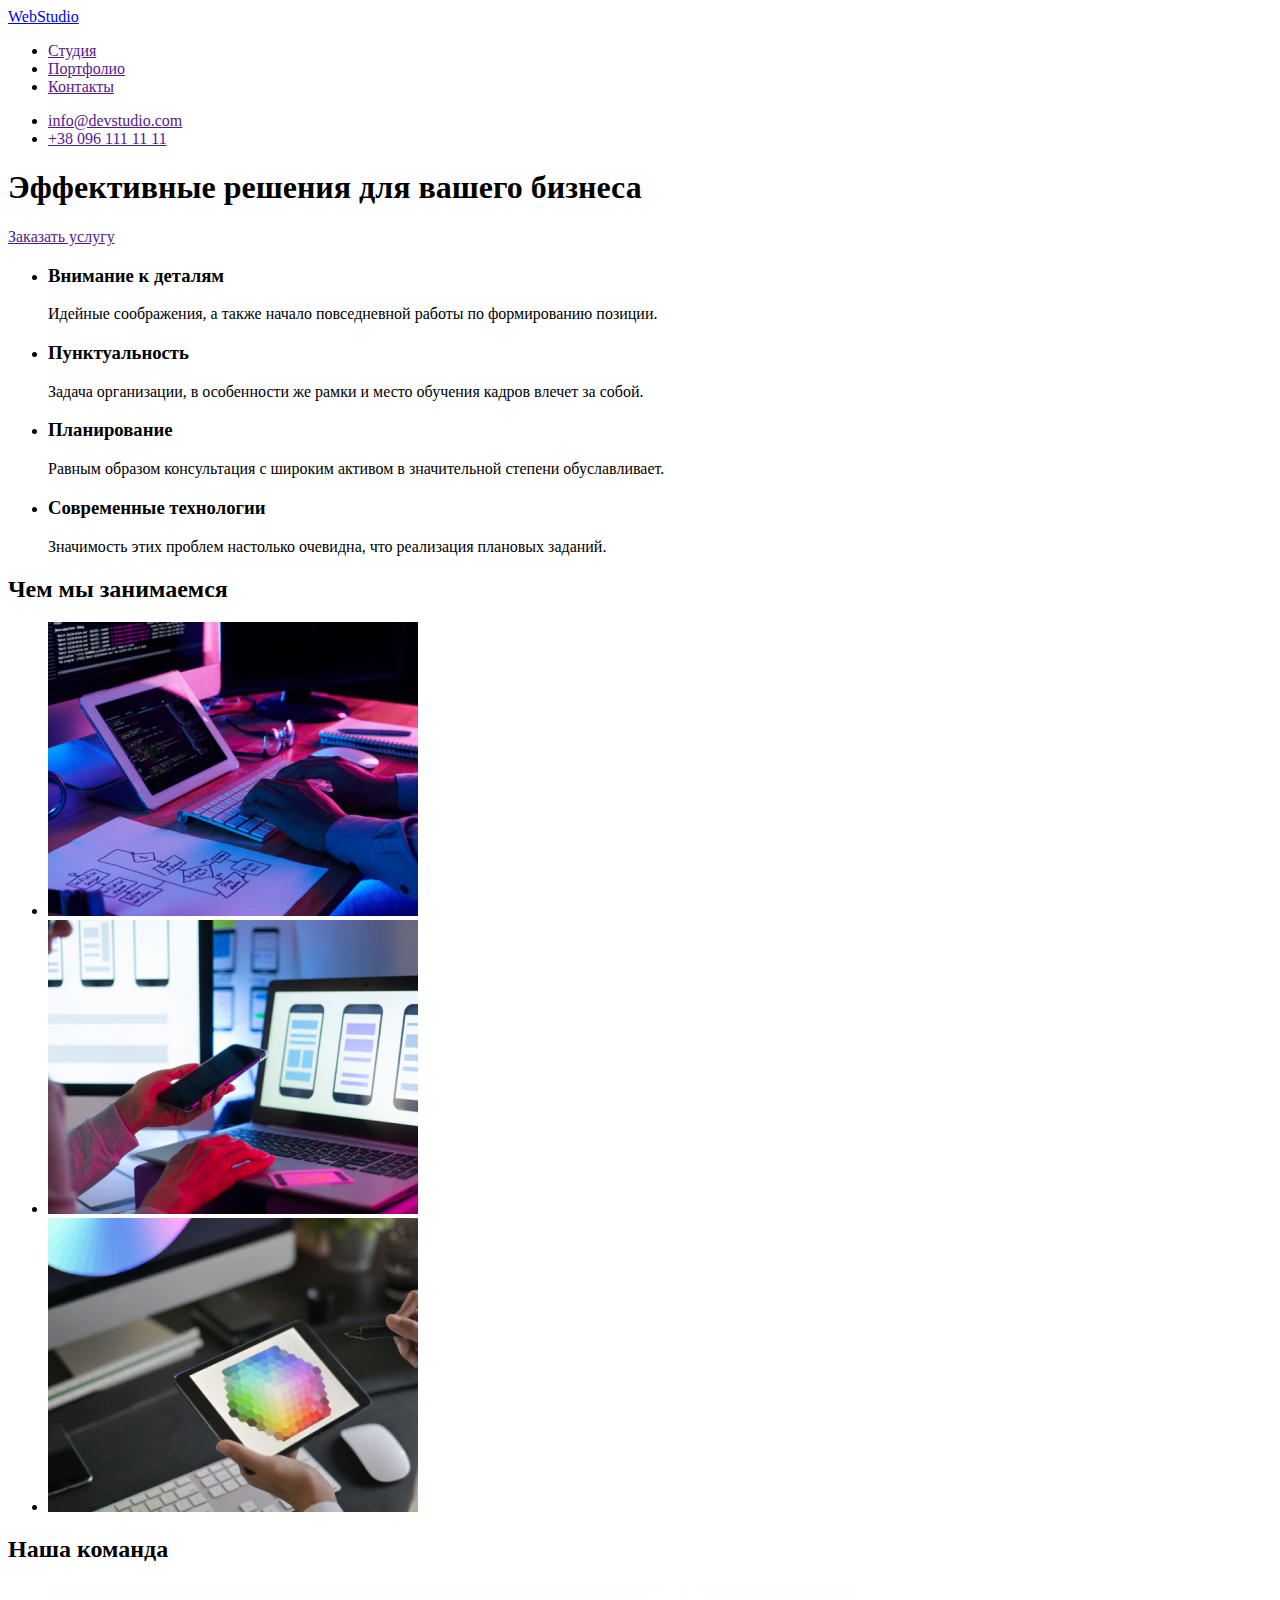
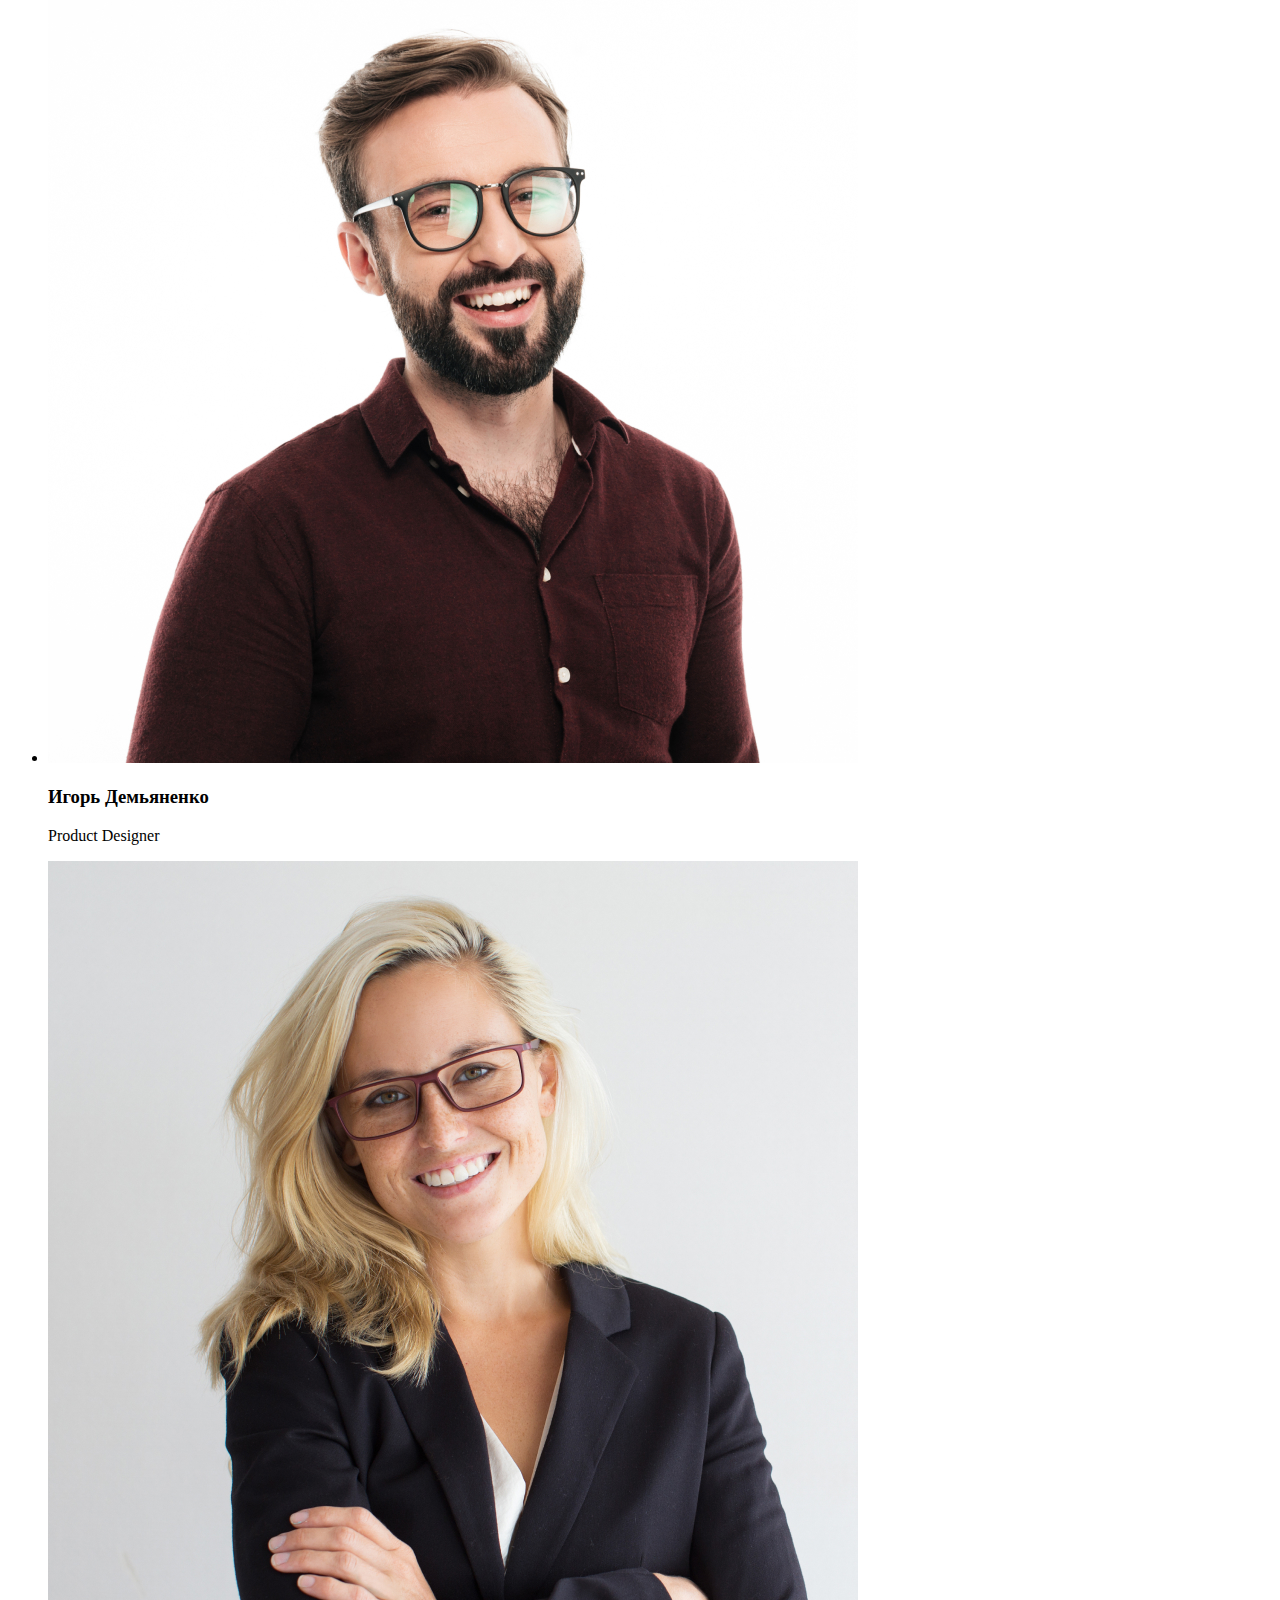
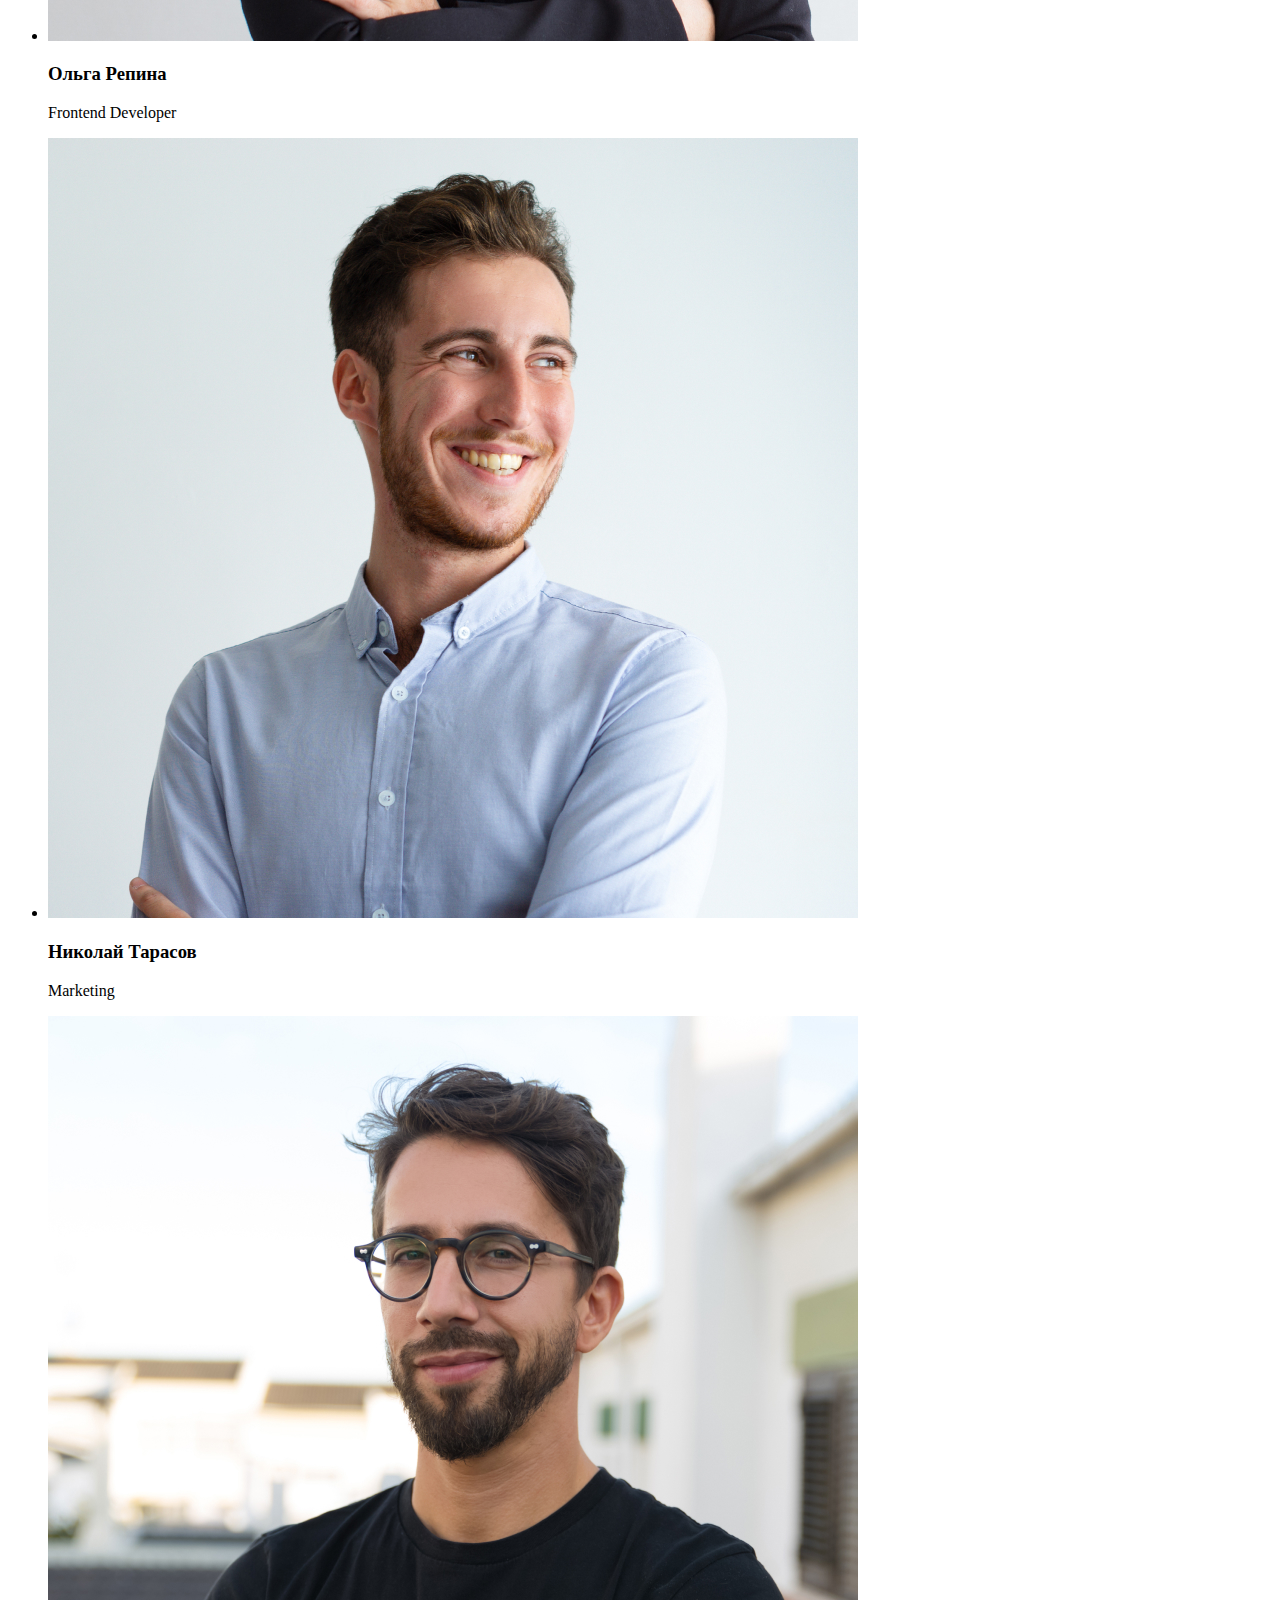
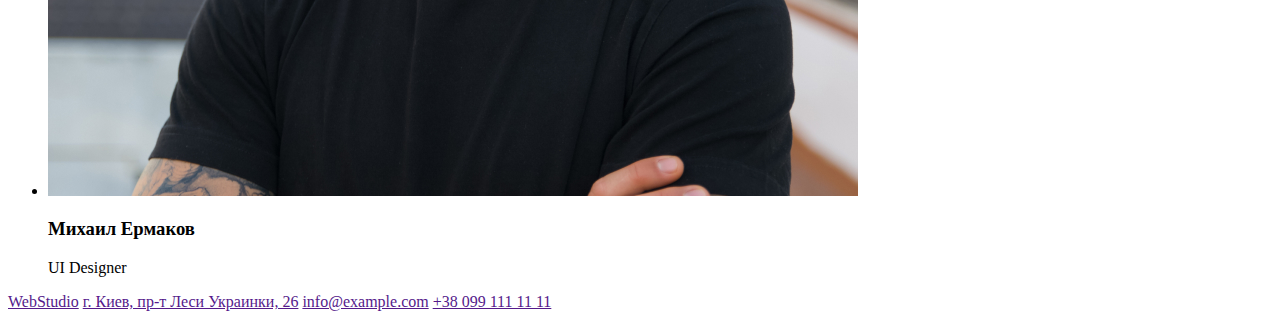
==== index.html @ 7e4f7a7e "moved files" ====
<!DOCTYPE html>
<html lang="en">
<head>
    <meta charset="UTF-8">
    <meta name="viewport" content=", initial-scale=1.0">
    <title>Document</title>
</head>
<body>
    <!--Шапка сайта-->
    <header>
        <nav>
        <a href="/">  
            WebStudio
        </a>

        <ul>
            <li><a href="">Студия</a></li>
            <li><a href="">Портфолио</a></li>
            <li><a href="">Контакты</a></li>
        </ul>

        <ul>
         <li><a href="">info@devstudio.com</a></li>
         <li><a href="">+38 096 111 11 11</a></li>
        </ul>
        </nav>
     </header>
    
     <main>
     <!--Герой-->
     <section>
         <h1>Эффективные решения для вашего бизнеса</h1>
         <a href="">Заказать услугу</a>
     </section>
     
     <!--Преимущества-->
     <ul>
         <li>
             <h3>Внимание к деталям</h3>
             <p>Идейные соображения, а также начало повседневной работы по формированию позиции.</p>
         </li>
        <li>
            <h3>Пунктуальность</h3>
            <p>Задача организации, в особенности же рамки и место обучения кадров влечет за собой.</p>
        </li>
        <li>
            <h3>Планирование</h3>
            <p>Равным образом консультация с широким активом в значительной степени обуславливает.</p>
        </li>
        <li>
            <h3>Современные технологии</h3>
            <p>Значимость этих проблем настолько очевидна, что реализация плановых заданий.</p>
        </li>
     </ul>

     <section>
         <h2>Чем мы занимаемся</h2>

         <ul>
            <li>
                <img src="./imajes/job1.jpg" alt="Работает на компе">
            </li>
            <li>
              <img src="./imajes/job2.jpg" alt="Работает в телефоне">
            </li>
            <li>
              <img src="./imajes/job3.jpg" alt="Работает на планшете">
            </li>
         </ul>
     </section>

     <!--Команда-->
     <section>
         <h2>Наша команда</h2>

         <ul>
             <li>
              <img src="./imajes/worker1.jpg" alt="">
              <h3>Игорь Демьяненко</h3>
              <p>Product Designer</p>
             </li>
             <li>
              <img src="./imajes/worker2.jpg" alt="">
              <h3>Ольга Репина</h3>
              <p>Frontend Developer</p>
             </li>
             <li>
              <img src="./imajes/worker3.jpg" alt="">
              <h3>Николай Тарасов</h3>
              <p>Marketing</p>
             </li>
             <li>
              <img src="./imajes/worker4.jpg" alt="">
              <h3>Михаил Ермаков</h3>
              <p>UI Designer</p>
              </li>
         </ul>
     </section>

     </main>
     <!--Футер-->
     <footer>
        <a href="">WebStudio</a>
        <a href="">г. Киев, пр-т Леси Украинки, 26</a>
        <a href="">info@example.com</a>
        <a href="">+38 099 111 11 11</a>
     </footer>
         
     
</body>
</html>
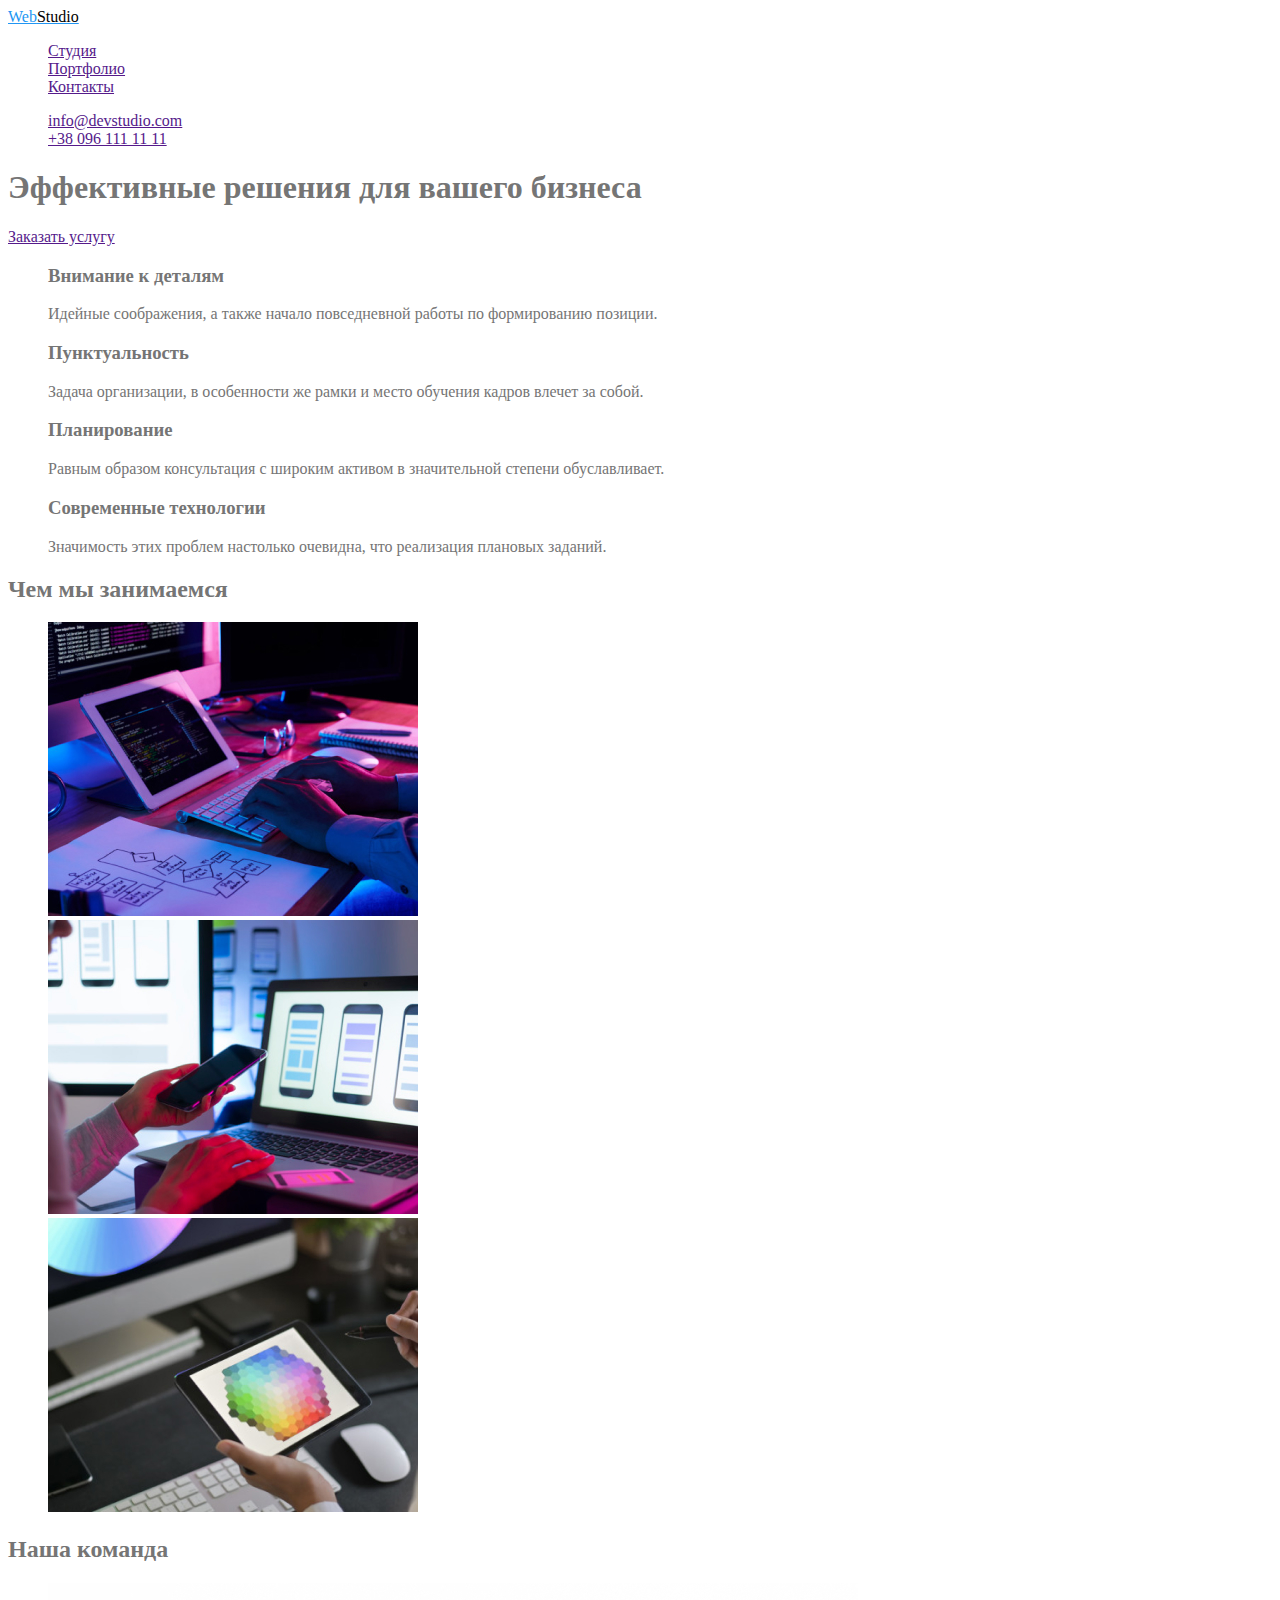
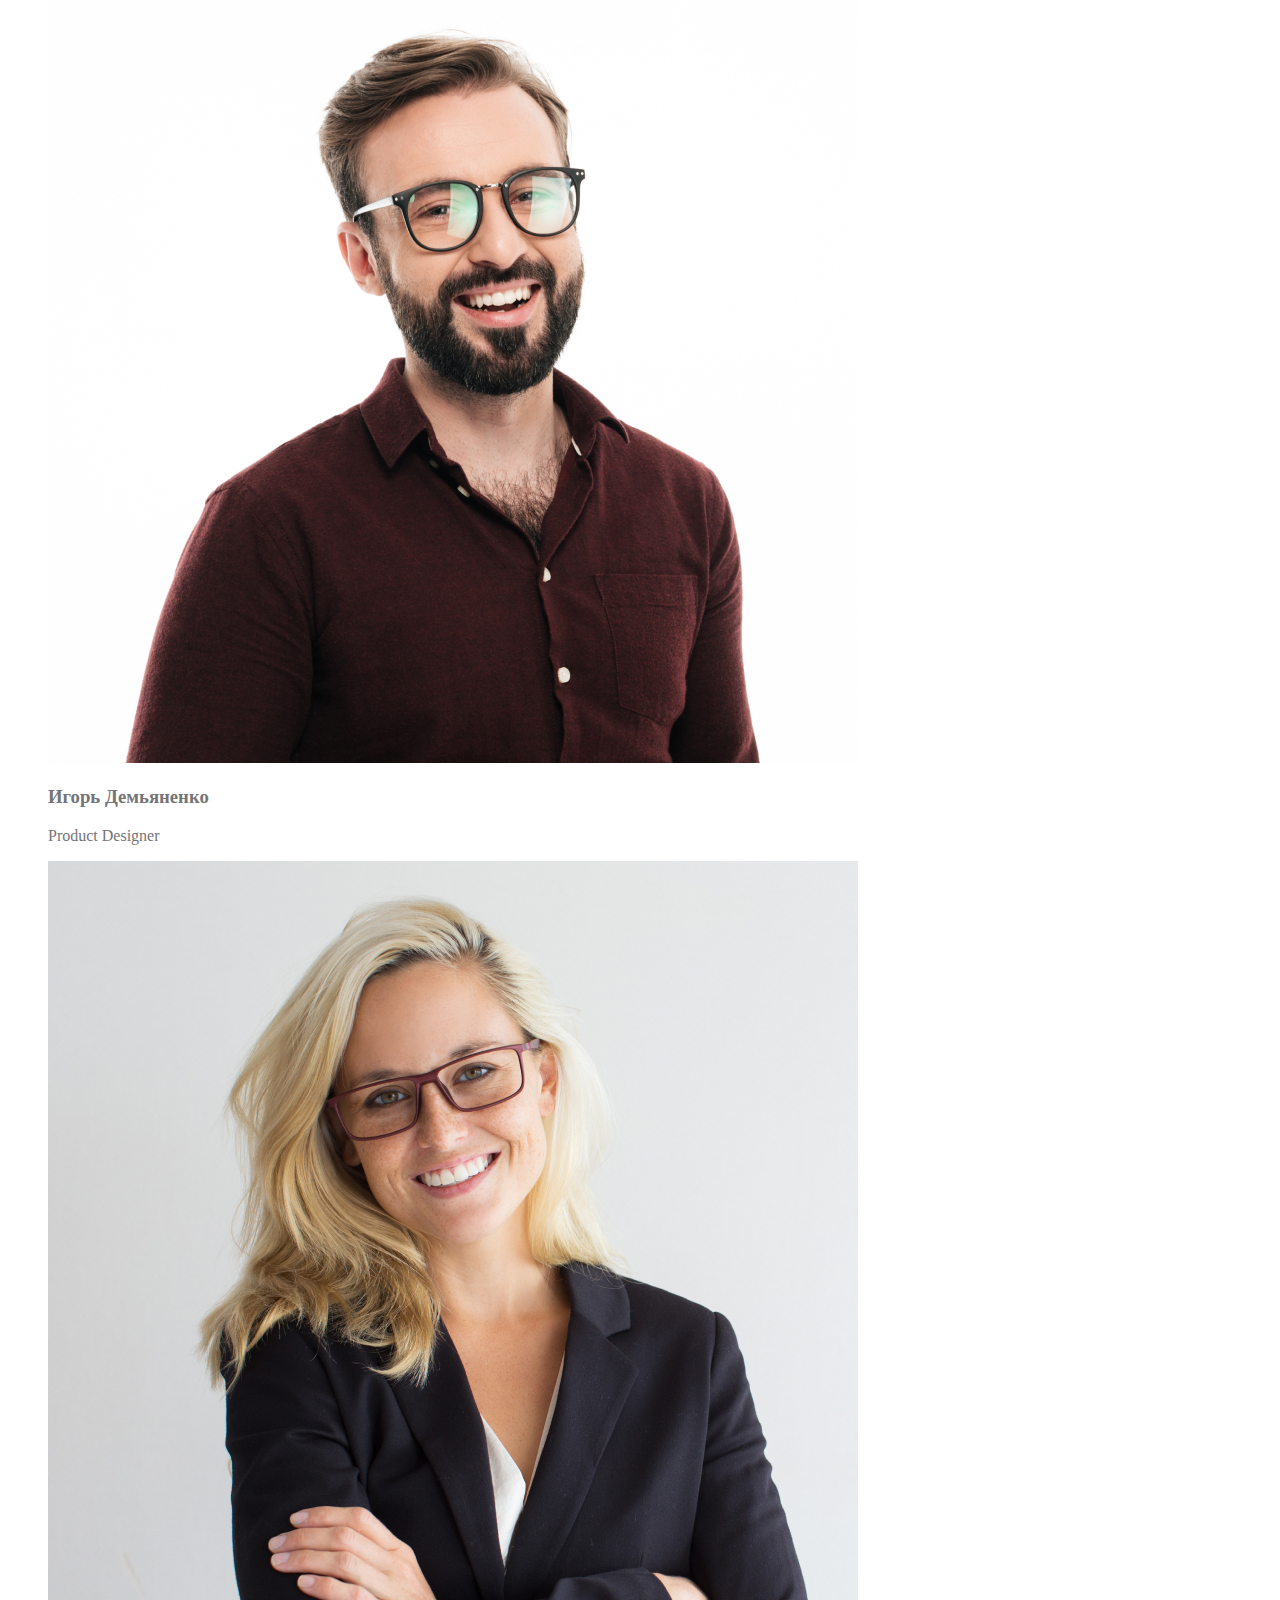
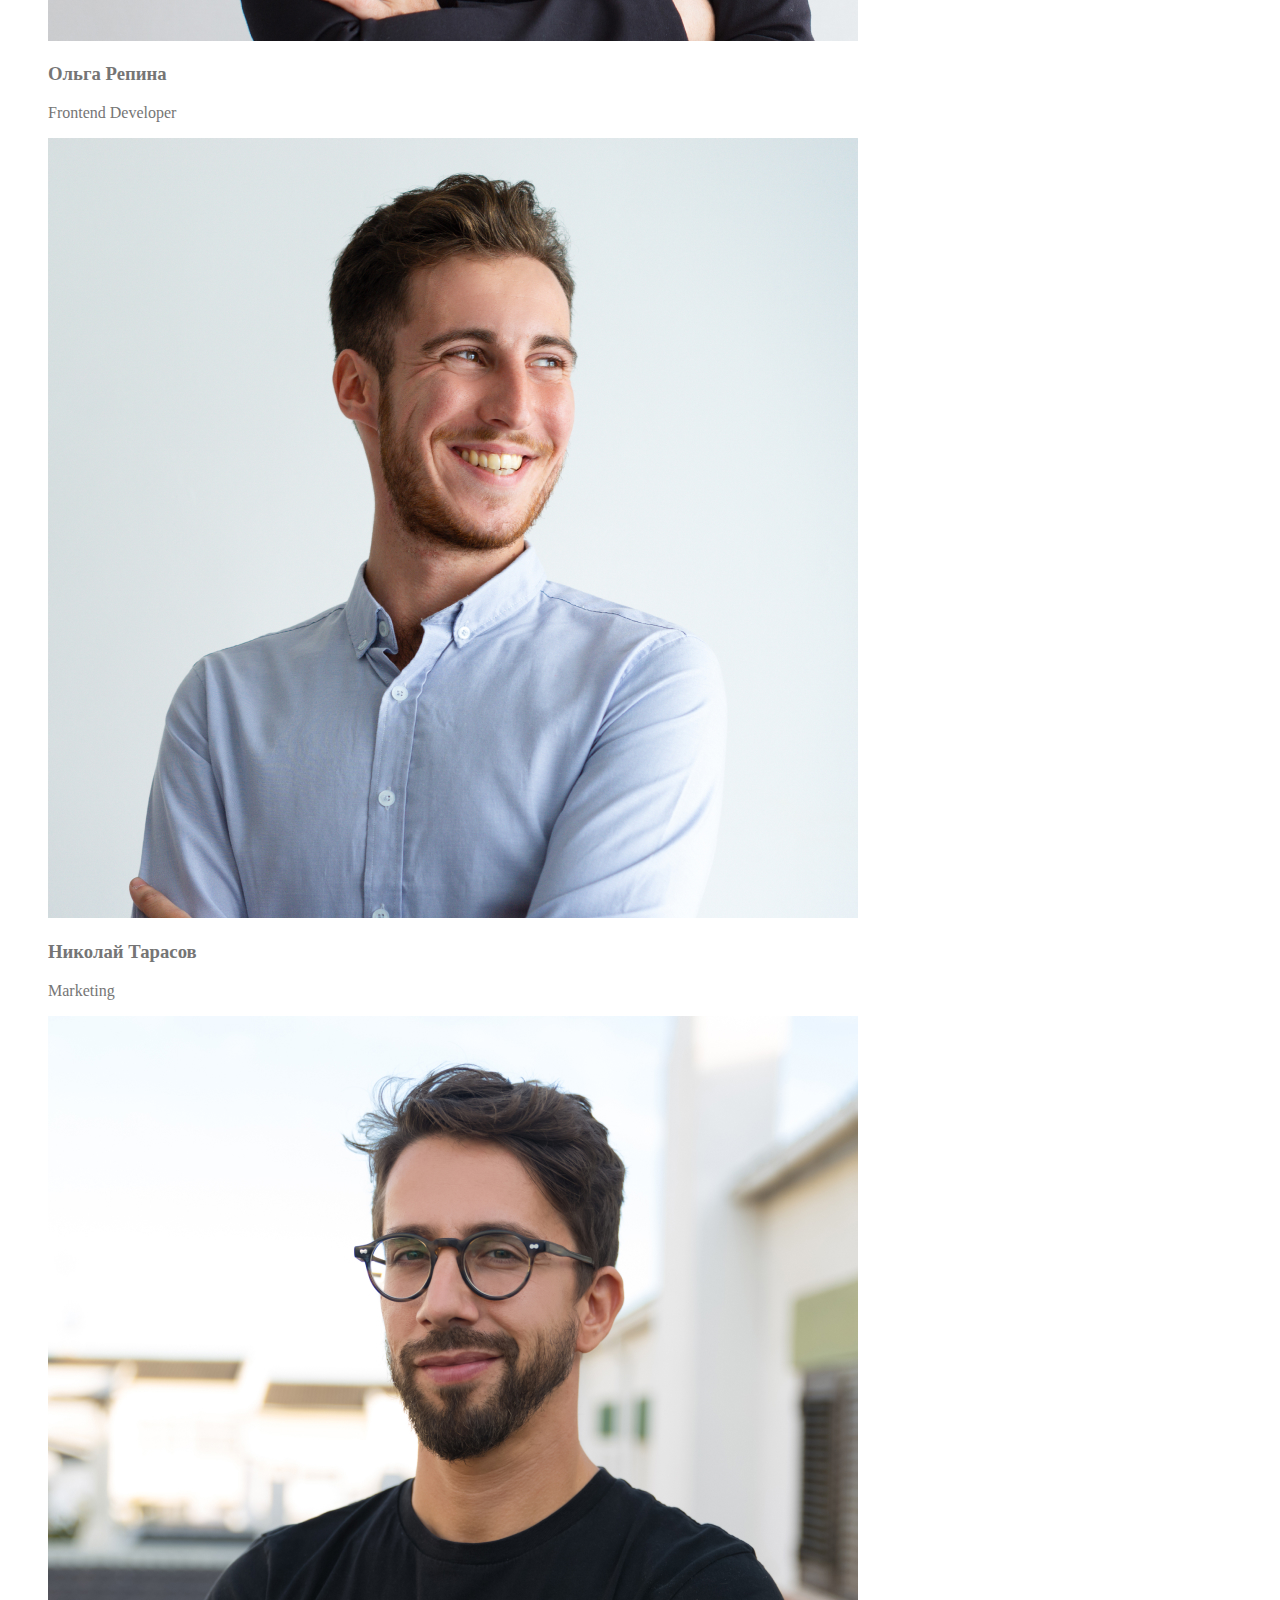
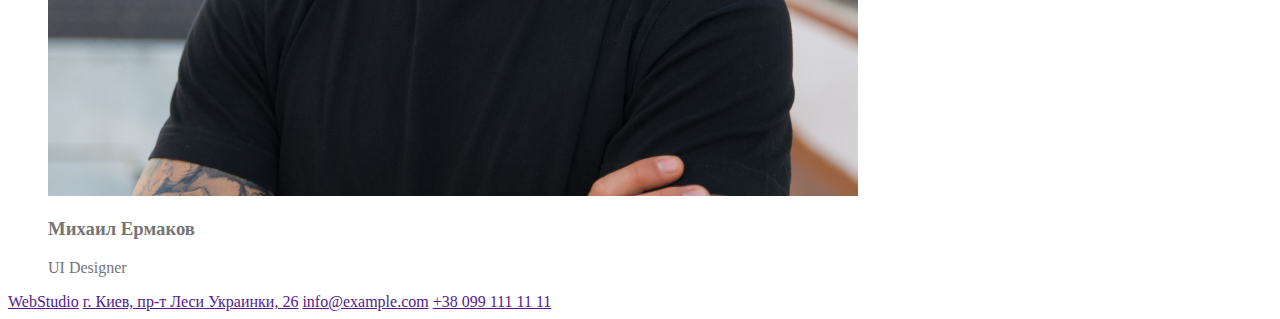
==== commit 8301c967: "логотип" ====
--- a/index.html
+++ b/index.html
@@ -4,15 +4,14 @@
     <meta charset="UTF-8">
     <meta name="viewport" content=", initial-scale=1.0">
     <title>Document</title>
+    <link rel="stylesheet" href="./css/styles.css">
 </head>
 <body>
     <!--Шапка сайта-->
     <header>
         <nav>
-        <a href="/">  
-            WebStudio
-        </a>
-
+        <a class="logo-header" href="./index.html">Web<span class="logo-part">Studio</span></a>         
+         
         <ul>
             <li><a href="">Студия</a></li>
             <li><a href="">Портфолио</a></li>
--- a/css/styles.css
+++ b/css/styles.css
@@ -0,0 +1,21 @@
+body {
+  background-color: #ffffff;
+  color: #757575;
+}
+
+ul {
+  list-style: none;
+}
+
+/* цвет основного текста #212121 */
+/* вторичный цвет текста #757575 */
+/* наведение курсором #2196F3 */
+/* бэкграунд 1 #2F303A */
+/* бэкграунд 2 #F5F4FA */
+
+.logo-header {
+  color: #2196f3;
+}
+.logo-header > .logo-part {
+  color: #000000;
+}
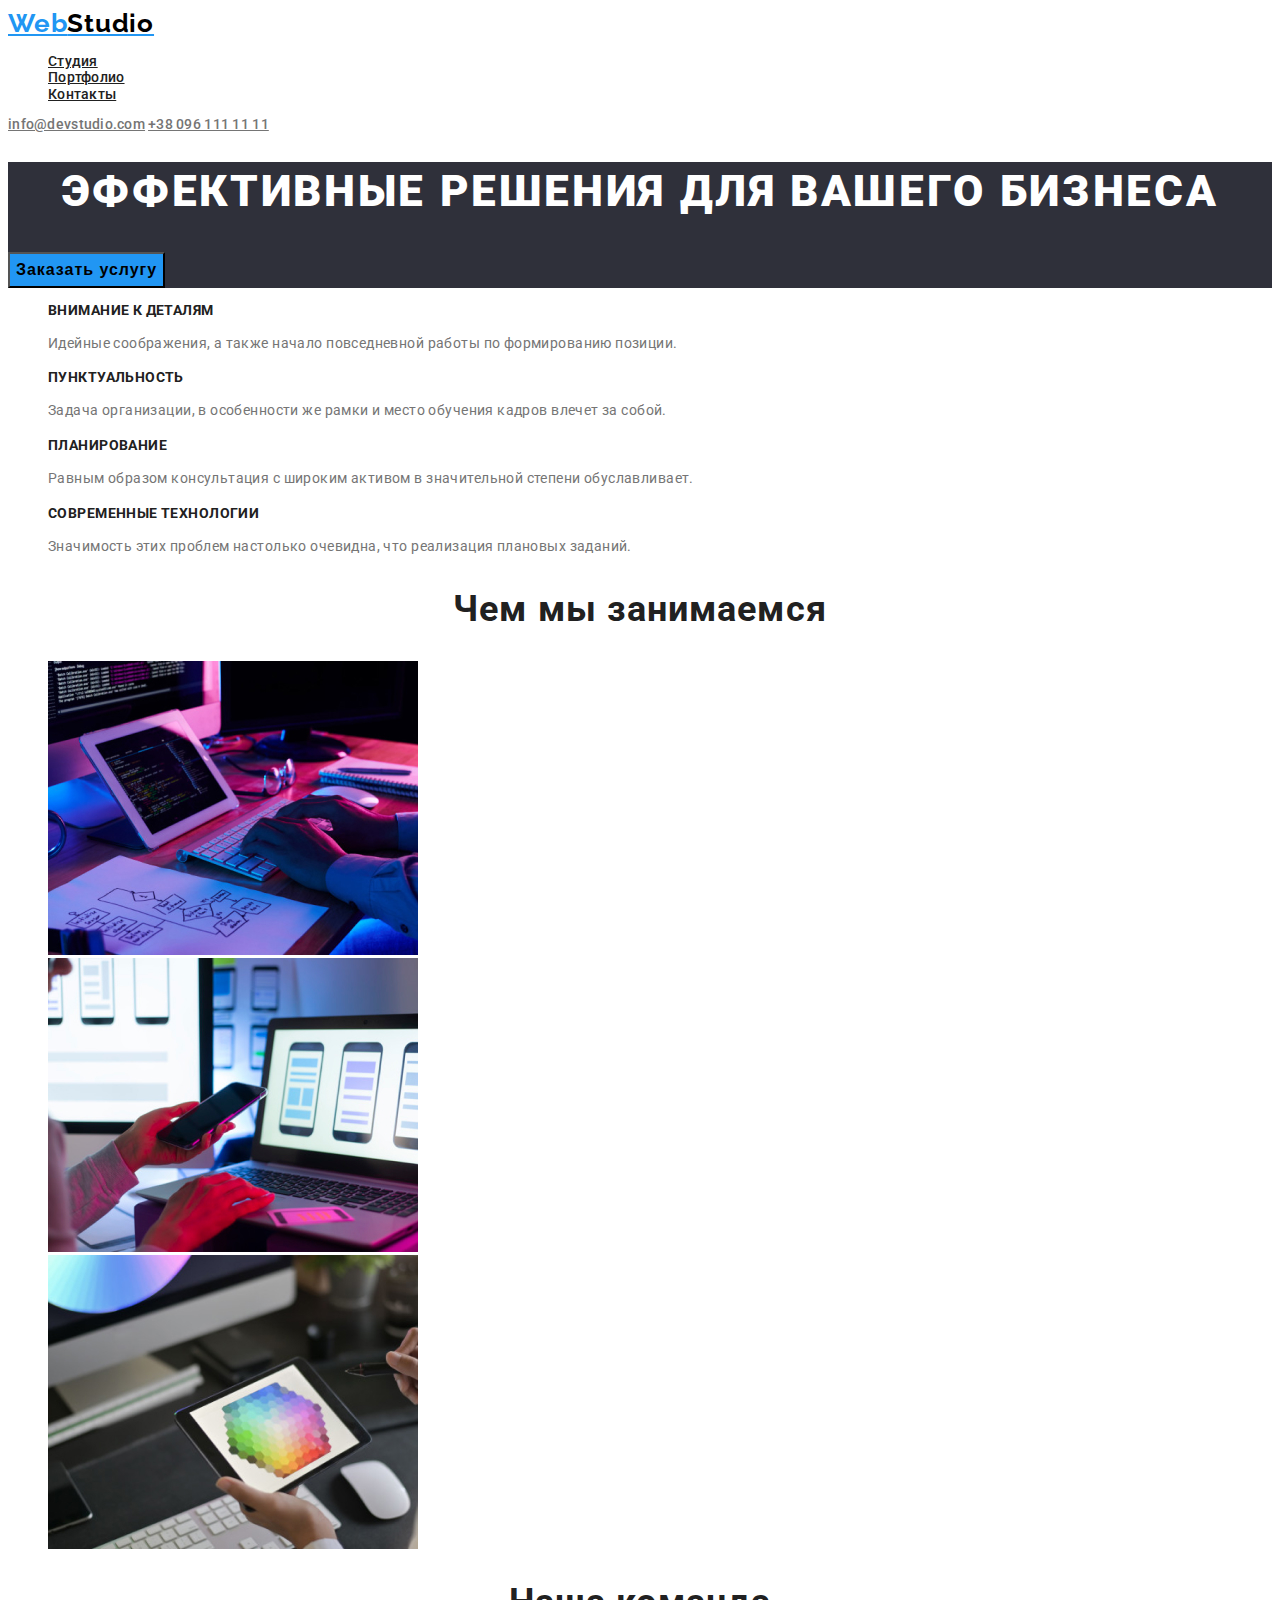
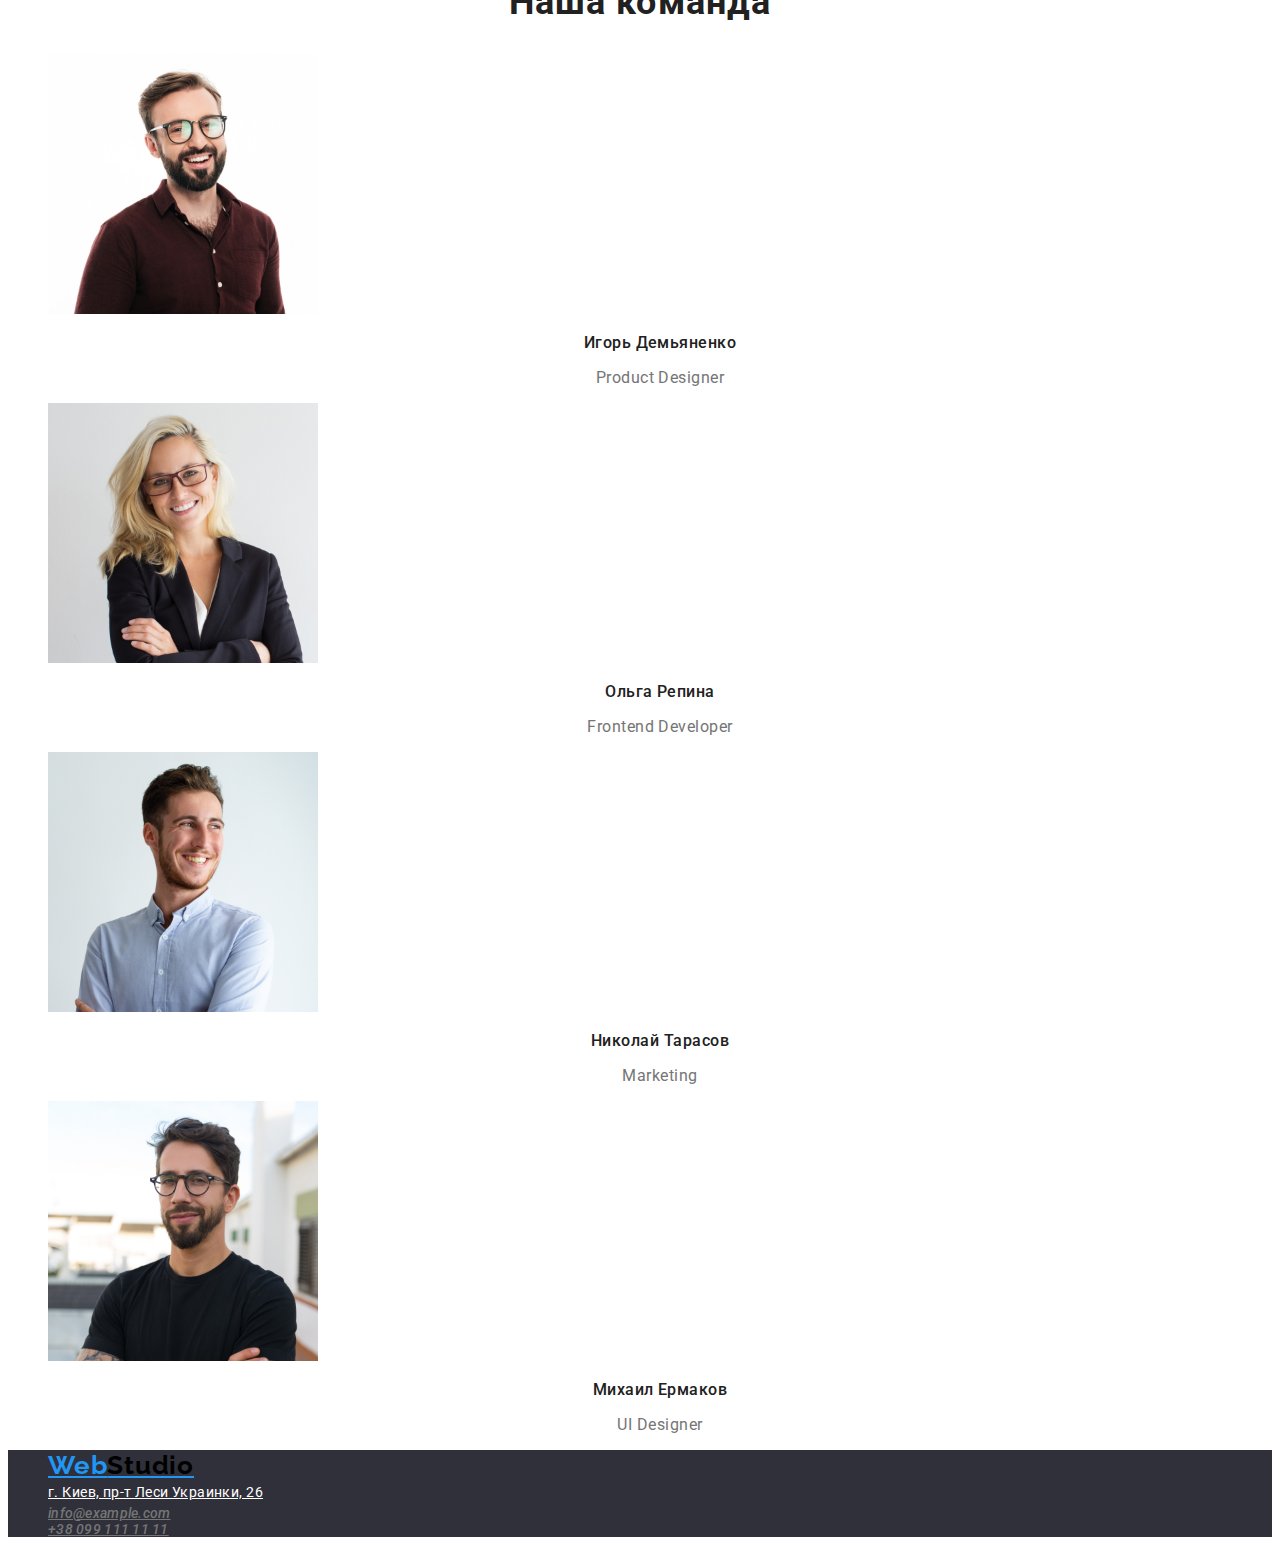
==== commit 581904da: "ссылка" ====
--- a/index.html
+++ b/index.html
@@ -1,110 +1,207 @@
 <!DOCTYPE html>
-<html lang="en">
-<head>
-    <meta charset="UTF-8">
-    <meta name="viewport" content=", initial-scale=1.0">
+<html lang="ru">
+  <head>
+    <meta charset="UTF-8" />
+    <meta name="viewport" content=", initial-scale=1.0" />
     <title>Document</title>
-    <link rel="stylesheet" href="./css/styles.css">
-</head>
-<body>
-    <!--Шапка сайта-->
-    <header>
-        <nav>
-        <a class="logo-header" href="./index.html">Web<span class="logo-part">Studio</span></a>         
-         
-        <ul>
-            <li><a href="">Студия</a></li>
-            <li><a href="">Портфолио</a></li>
-            <li><a href="">Контакты</a></li>
+    <link rel="preconnect" href="https://fonts.gstatic.com" />
+    <link
+      href="https://fonts.googleapis.com/css2?family=Raleway:wght@700&family=Roboto:wght@400;500;700;900&display=swap"
+      rel="stylesheet"
+    />
+    <link rel="stylesheet" href="./css/styles.css" />
+  </head>
+
+  <!--HEADER-->
+  <body class="page">
+    <header class="header">
+      <div class="header">
+        <nav class="navigation">
+          <a class="logotipe-link" href="./index.html"
+            >Web<span class="logotipe-part">Studio</span></a
+          >
+
+          <ul class="navigation-list">
+            <li class="item">
+              <a href="./" class="navigation-link">Студия</a>
+            </li>
+            <li class="item">
+              <a href="./portfolio.html" class="navigation-link">Портфолио</a>
+            </li>
+            <li class="item">
+              <a href="" class="navigation-link">Контакты</a>
+            </li>
+          </ul>
+        </nav>
+
+        <a class="mailto-link" href="mailto:info@devstudio.com"
+          >info@devstudio.com</a
+        >
+        <a class="tel-link" href="tel:+380961111111">+38 096 111 11 11</a>
+      </div>
+    </header>
+
+    <main>
+      <!--HERO-->
+      <section class="hero">
+        <h1 class="hero-title">Эффективные решения для вашего бизнеса</h1>
+        <button class="modal-btn" type="button">Заказать услугу</button>
+      </section>
+
+      <!--FEATURES-->
+
+      <section class="features">
+        <!--<h2>Особенности</h2>-->
+        <ul class="features-list">
+          <li class="features-item">
+            <h3 class="features-title">Внимание к деталям</h3>
+            <p class="description">
+              Идейные соображения, а также начало повседневной работы по
+              формированию позиции.
+            </p>
+          </li>
+          <li class="features-item">
+            <h3 class="features-title">Пунктуальность</h3>
+            <p class="description">
+              Задача организации, в особенности же рамки и место обучения кадров
+              влечет за собой.
+            </p>
+          </li>
+          <li class="features-item">
+            <h3 class="features-title">Планирование</h3>
+            <p class="description">
+              Равным образом консультация с широким активом в значительной
+              степени обуславливает.
+            </p>
+          </li>
+          <li class="features-item">
+            <h3 class="features-title">Современные технологии</h3>
+            <p class="description">
+              Значимость этих проблем настолько очевидна, что реализация
+              плановых заданий.
+            </p>
+          </li>
         </ul>
-
-        <ul>
-         <li><a href="">info@devstudio.com</a></li>
-         <li><a href="">+38 096 111 11 11</a></li>
+      </section>
+
+      <!--ABOUT-->
+
+      <section class="about">
+        <h2 class="title">Чем мы занимаемся</h2>
+
+        <ul class="about-list">
+          <li class="about-item">
+            <img
+              class="about-img"
+              src="./imajes/job1.jpg"
+              width="370"
+              height="294"
+              alt="Работает на компе"
+            />
+          </li>
+          <li class="about-item">
+            <img
+              class="about-img"
+              src="./imajes/job2.jpg"
+              width="370"
+              height="294"
+              alt="Работает в телефоне"
+            />
+          </li>
+          <li class="about-item">
+            <img
+              class="about-img"
+              src="./imajes/job3.jpg"
+              width="370"
+              height="294"
+              alt="Работает на планшете"
+            />
+          </li>
         </ul>
-        </nav>
-     </header>
-    
-     <main>
-     <!--Герой-->
-     <section>
-         <h1>Эффективные решения для вашего бизнеса</h1>
-         <a href="">Заказать услугу</a>
-     </section>
-     
-     <!--Преимущества-->
-     <ul>
-         <li>
-             <h3>Внимание к деталям</h3>
-             <p>Идейные соображения, а также начало повседневной работы по формированию позиции.</p>
-         </li>
-        <li>
-            <h3>Пунктуальность</h3>
-            <p>Задача организации, в особенности же рамки и место обучения кадров влечет за собой.</p>
-        </li>
-        <li>
-            <h3>Планирование</h3>
-            <p>Равным образом консультация с широким активом в значительной степени обуславливает.</p>
-        </li>
-        <li>
-            <h3>Современные технологии</h3>
-            <p>Значимость этих проблем настолько очевидна, что реализация плановых заданий.</p>
-        </li>
-     </ul>
-
-     <section>
-         <h2>Чем мы занимаемся</h2>
-
-         <ul>
-            <li>
-                <img src="./imajes/job1.jpg" alt="Работает на компе">
-            </li>
-            <li>
-              <img src="./imajes/job2.jpg" alt="Работает в телефоне">
-            </li>
-            <li>
-              <img src="./imajes/job3.jpg" alt="Работает на планшете">
-            </li>
-         </ul>
-     </section>
-
-     <!--Команда-->
-     <section>
-         <h2>Наша команда</h2>
-
-         <ul>
-             <li>
-              <img src="./imajes/worker1.jpg" alt="">
-              <h3>Игорь Демьяненко</h3>
-              <p>Product Designer</p>
-             </li>
-             <li>
-              <img src="./imajes/worker2.jpg" alt="">
-              <h3>Ольга Репина</h3>
-              <p>Frontend Developer</p>
-             </li>
-             <li>
-              <img src="./imajes/worker3.jpg" alt="">
-              <h3>Николай Тарасов</h3>
-              <p>Marketing</p>
-             </li>
-             <li>
-              <img src="./imajes/worker4.jpg" alt="">
-              <h3>Михаил Ермаков</h3>
-              <p>UI Designer</p>
-              </li>
-         </ul>
-     </section>
-
-     </main>
-     <!--Футер-->
-     <footer>
-        <a href="">WebStudio</a>
-        <a href="">г. Киев, пр-т Леси Украинки, 26</a>
-        <a href="">info@example.com</a>
-        <a href="">+38 099 111 11 11</a>
-     </footer>
-         
-     
-</body>
-</html>+      </section>
+
+      <!--TEAM-->
+      <section class="team">
+        <h2 class="title">Наша команда</h2>
+
+        <ul class="team-list">
+          <li class="team-item">
+            <img
+              class="team-img"
+              src="./imajes/worker1.jpg"
+              width="270"
+              height="260"
+              alt="Дизайнер продукта"
+            />
+            <h3 class="team-title">Игорь Демьяненко</h3>
+            <p class="team-description">Product Designer</p>
+          </li>
+          <li class="team-item">
+            <img
+              class="team-img"
+              src="./imajes/worker2.jpg"
+              width="270"
+              height="260"
+              alt="Разработчик"
+            />
+            <h3 class="team-title">Ольга Репина</h3>
+            <p class="team-description">Frontend Developer</p>
+          </li>
+          <li class="team-item">
+            <img
+              class="team-img"
+              src="./imajes/worker3.jpg"
+              width="270"
+              height="260"
+              alt="Маркетолог"
+            />
+            <h3 class="team-title">Николай Тарасов</h3>
+            <p class="team-description">Marketing</p>
+          </li>
+          <li class="team-item">
+            <img
+              class="team-img"
+              src="./imajes/worker4.jpg"
+              width="270"
+              height="260"
+              alt="UI Дизайнер"
+            />
+            <h3 class="team-title">Михаил Ермаков</h3>
+            <p class="team-description">UI Designer</p>
+          </li>
+        </ul>
+      </section>
+    </main>
+
+    <!--FOOTER-->
+    <footer class="footer">
+      <section class="footer">
+        <address>
+          <ul class="footer-list">
+            <li class="footer-item">
+              <a class="logotipe-link" href="./index.html"
+                >Web<span class="logotipe-part">Studio</span></a
+              >
+            </li>
+            <li class="footer-item">
+              <a
+                class="footer-map"
+                href="https://g.page/stamp-capital?share"
+                target="_blank"
+                >г. Киев, пр-т Леси Украинки, 26</a
+              >
+            </li>
+            <li class="footer-item">
+              <a class="mailto-link" href="mailto:info@example.com"
+                >info@example.com</a
+              >
+            </li>
+            <li class="footer-item">
+              <a class="tel-link" href="tel:+380991111111">+38 099 111 11 11</a>
+            </li>
+          </ul>
+        </address>
+      </section>
+    </footer>
+  </body>
+</html>
--- a/css/styles.css
+++ b/css/styles.css
@@ -1,4 +1,10 @@
+:root {
+  --accent-color: #2196f3;
+}
+
 body {
+  font-family: Roboto, sans-serif;
+  font-size: 14px;
   background-color: #ffffff;
   color: #757575;
 }
@@ -13,9 +19,186 @@
 /* бэкграунд 1 #2F303A */
 /* бэкграунд 2 #F5F4FA */
 
-.logo-header {
+.logotipe-link {
+  font-family: Raleway;
+  font-style: normal;
+  font-weight: bold;
+  font-size: 26px;
+  line-height: 1.192;
+  letter-spacing: 0.03em;
   color: #2196f3;
 }
-.logo-header > .logo-part {
+.logotipe-link > .logotipe-part {
+  font-family: Raleway;
+  font-style: normal;
+  font-weight: bold;
+  font-size: 26px;
+  line-height: 1.192;
+  letter-spacing: 0.03em;
   color: #000000;
 }
+
+/* ===========HEADER=============== */
+
+.navigation-link {
+  font-weight: 500;
+  font-size: 14px;
+  line-height: 1.172;
+  letter-spacing: 0.02em;
+  color: #212121;
+}
+
+.navigation-link:hover,
+.navigation-link:focus {
+  color: var(--accent-color);
+}
+
+.mailto-link {
+  font-weight: 500;
+  font-size: 14px;
+  line-height: 1.142;
+  letter-spacing: 0.02em;
+  color: #757575;
+}
+.mailto-link:hover,
+.mailto-link:focus {
+  color: var(--accent-color);
+}
+
+.tel-link {
+  font-weight: 500;
+  font-size: 14px;
+  line-height: 1.172;
+  letter-spacing: 0.02em;
+  color: #757575;
+}
+.tel-link:hover,
+.tel-link:focus {
+  color: var(--accent-color);
+}
+
+/* ===========END HEADER=============== */
+
+/* ============HERO=============== */
+
+.section-title {
+  color: #212121;
+}
+
+.hero {
+  width: 100%;
+  height: 600;
+  background-color: #2f303a;
+  background-size: contain;
+  background-repeat: no-repeat;
+}
+
+.hero-title {
+  font-style: normal;
+  font-weight: 900;
+  font-size: 44px;
+  line-height: 1.363;
+  text-align: center;
+  letter-spacing: 0.06em;
+  text-transform: uppercase;
+  color: #ffffff;
+}
+
+/* Кнопка */
+
+.modal-btn {
+  font-weight: bold;
+  font-size: 16px;
+  line-height: 1.875;
+  letter-spacing: 0.06em;
+  background-color: var(--accent-color);
+}
+
+/* ============ END HERO=============== */
+
+/* =============FEATURES============ */
+
+.features-title {
+  font-style: normal;
+  font-weight: bold;
+  font-size: 14px;
+  line-height: 1.142;
+  letter-spacing: 0.03em;
+  text-transform: uppercase;
+  color: #212121;
+}
+
+.description {
+  font-style: normal;
+  font-weight: normal;
+  font-size: 14px;
+  line-height: 1.714;
+  letter-spacing: 0.03em;
+  color: #757575;
+}
+
+/* =============END FEATURES============ */
+
+/* =============ABOUT================== */
+.title {
+  font-style: normal;
+  font-weight: bold;
+  font-size: 36px;
+  line-height: 1.166;
+  text-align: center;
+  letter-spacing: 0.03em;
+  color: #212121;
+}
+
+/* =============END ABOUT================== */
+
+/* ===============TEAM==================== */
+
+.team-title {
+  font-style: normal;
+  font-weight: 500;
+  font-size: 16px;
+  line-height: 1.187;
+  text-align: center;
+  letter-spacing: 0.03em;
+  color: #212121;
+}
+
+.team-description {
+  font-style: normal;
+  font-weight: normal;
+  font-size: 16px;
+  line-height: 1.187;
+  text-align: center;
+  letter-spacing: 0.03em;
+  color: #757575;
+}
+
+/* ===============END TEAM==================== */
+
+footer {
+  width: 100%;
+  height: 600;
+  background: #2f303a;
+}
+
+.footer-map {
+  font-style: normal;
+  font-weight: normal;
+  font-size: 14px;
+  line-height: 1.714;
+  letter-spacing: 0.03em;
+  color: #ffffff;
+}
+
+/* ===============PORTFOLIO==================== */
+
+/* ===============КНОПКА==================== */
+.portfolio-btn {
+  color: #212121;
+}
+.portfolio-btn:hover,
+.portfolio-btn:focus {
+  color: #ffffff;
+  background-color: #2196f3;
+}
